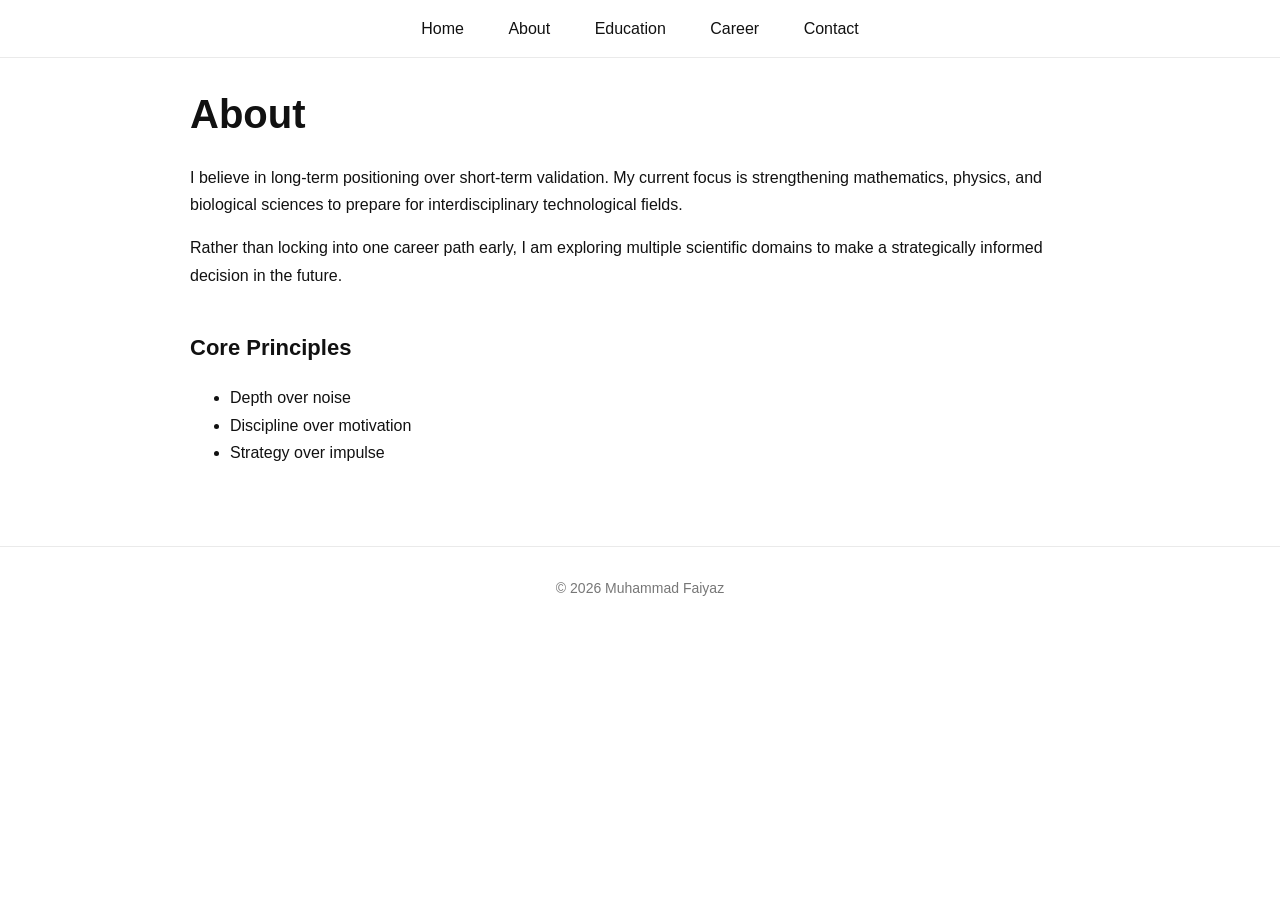
==== about.html @ 3b271a22 "Add files via upload" ====
<!DOCTYPE html>
<html>
<head>
    <title>About - Muhammad Faiyaz</title>
    <link rel="stylesheet" href="style.css">
</head>
<body>

<nav>
    <a href="index.html">Home</a>
    <a href="about.html">About</a>
    <a href="education.html">Education</a>
    <a href="career.html">Career</a>
    <a href="contact.html">Contact</a>
</nav>

<div class="container">
    <h1>About</h1>

    <p>
        I believe in long-term positioning over short-term validation. My current
        focus is strengthening mathematics, physics, and biological sciences to
        prepare for interdisciplinary technological fields.
    </p>

    <p>
        Rather than locking into one career path early, I am exploring multiple
        scientific domains to make a strategically informed decision in the future.
    </p>

    <h2>Core Principles</h2>
    <ul>
        <li>Depth over noise</li>
        <li>Discipline over motivation</li>
        <li>Strategy over impulse</li>
    </ul>
</div>

<div class="footer">
    © 2026 Muhammad Faiyaz 
</div>

</body>
</html>
---- style.css ----
body {
    margin: 0;
    font-family: -apple-system, BlinkMacSystemFont, "Segoe UI", Roboto, Arial, sans-serif;
    background-color: #ffffff;
    color: #111111;
    line-height: 1.7;
}

.container {
    max-width: 900px;
    margin: 80px auto;
    padding: 0 20px;
}

nav {
    position: fixed;
    top: 0;
    width: 100%;
    background: #ffffff;
    border-bottom: 1px solid #eaeaea;
    padding: 15px 0;
    text-align: center;
}

nav a {
    text-decoration: none;
    color: #111;
    margin: 0 20px;
    font-weight: 500;
}

nav a:hover {
    border-bottom: 2px solid #111;
}

h1 {
    font-size: 40px;
    font-weight: 600;
    margin-bottom: 10px;
}

h2 {
    font-size: 22px;
    margin-top: 40px;
}

.subtitle {
    font-size: 16px;
    color: #555;
    margin-bottom: 30px;
}

.education-layout {
    display: flex;
    align-items: flex-start;
    gap: 30px;
    margin-top: 40px;
}

.school-image {
    width: 180px;
    height: 180px;
    border-radius: 50%;
    object-fit: cover;
}

.footer {
    text-align: center;
    margin-top: 80px;
    padding: 30px 0;
    border-top: 1px solid #eaeaea;
    font-size: 14px;
    color: #777;
}
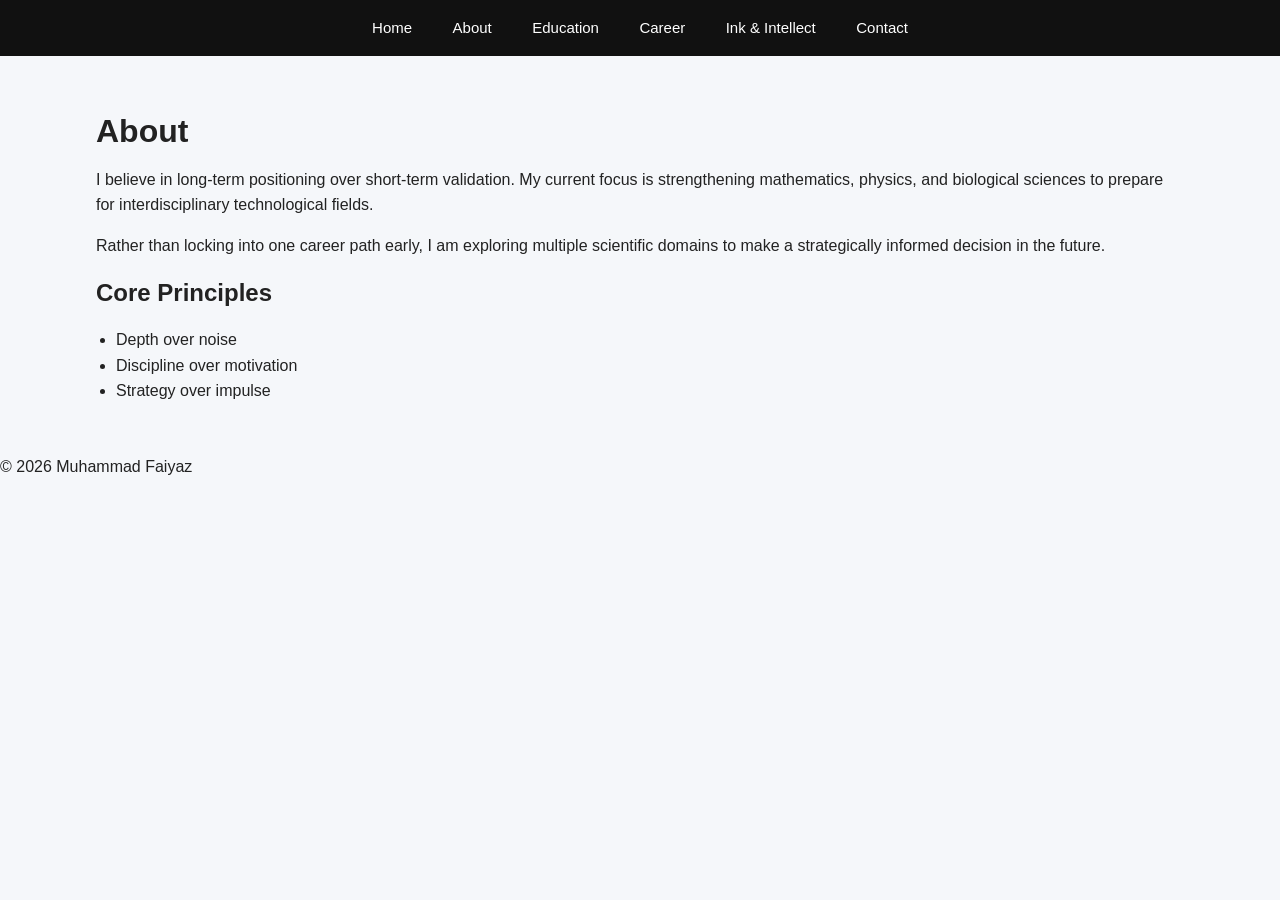
==== commit 2b04cb14: "Add files via upload" ====
--- a/about.html
+++ b/about.html
@@ -10,7 +10,8 @@
     <a href="index.html">Home</a>
     <a href="about.html">About</a>
     <a href="education.html">Education</a>
-    <a href="career.html">Career</a>
+    <a href="career.html">Career</a> 
+    <a href="ink.html">Ink & Intellect</a>
     <a href="contact.html">Contact</a>
 </nav>
 
--- a/style.css
+++ b/style.css
@@ -1,74 +1,143 @@
-body {
+/* ============================= */
+/* Global Reset & Base Styling  */
+/* ============================= */
+
+* {
     margin: 0;
-    font-family: -apple-system, BlinkMacSystemFont, "Segoe UI", Roboto, Arial, sans-serif;
-    background-color: #ffffff;
-    color: #111111;
-    line-height: 1.7;
+    padding: 0;
+    box-sizing: border-box;
 }
 
-.container {
-    max-width: 900px;
-    margin: 80px auto;
-    padding: 0 20px;
+body {
+    font-family: "Segoe UI", Arial, sans-serif;
+    line-height: 1.6;
+    background-color: #f5f7fa;
+    color: #222;
 }
 
+/* ============================= */
+/* Navigation Bar               */
+/* ============================= */
+
 nav {
-    position: fixed;
-    top: 0;
-    width: 100%;
-    background: #ffffff;
-    border-bottom: 1px solid #eaeaea;
+    background-color: #111;
     padding: 15px 0;
     text-align: center;
 }
 
 nav a {
+    color: white;
     text-decoration: none;
-    color: #111;
-    margin: 0 20px;
+    margin: 0 18px;
     font-weight: 500;
+    font-size: 15px;
+    transition: 0.3s ease;
 }
 
 nav a:hover {
-    border-bottom: 2px solid #111;
+    color: #00bcd4;
 }
 
-h1 {
-    font-size: 40px;
-    font-weight: 600;
-    margin-bottom: 10px;
+/* ============================= */
+/* Main Container               */
+/* ============================= */
+
+.container {
+    width: 85%;
+    max-width: 1100px;
+    margin: 50px auto;
 }
 
-h2 {
-    font-size: 22px;
-    margin-top: 40px;
+/* ============================= */
+/* Profile Layout (Home Page)   */
+/* ============================= */
+
+.education-layout {
+    display: flex;
+    align-items: flex-start;
+    gap: 50px;
+}
+
+.school-image {
+    width: 220px;
+    height: 220px;
+    border-radius: 50%;
+    object-fit: cover;
+    box-shadow: 0 6px 18px rgba(0,0,0,0.15);
+}
+
+/* ============================= */
+/* Typography                   */
+/* ============================= */
+
+h1 {
+    font-size: 32px;
+    margin-bottom: 10px;
 }
 
 .subtitle {
     font-size: 16px;
-    color: #555;
-    margin-bottom: 30px;
+    color: #666;
+    margin-bottom: 20px;
 }
 
-.education-layout {
-    display: flex;
-    align-items: flex-start;
-    gap: 30px;
-    margin-top: 40px;
+p {
+    margin-bottom: 15px;
+    font-size: 16px;
 }
 
-.school-image {
-    width: 180px;
-    height: 180px;
-    border-radius: 50%;
-    object-fit: cover;
+/* Subheadings (for other pages) */
+
+h2 {
+    font-size: 24px;
+    margin-bottom: 15px;
 }
 
-.footer {
+h3 {
+    font-size: 18px;
+    margin-top: 25px;
+    margin-bottom: 10px;
+    font-weight: 600;
+}
+
+ul {
+    margin-left: 20px;
+    margin-bottom: 15px;
+}
+
+/* ============================= */
+/* Footer                       */
+/* ============================= */
+
+footer {
     text-align: center;
-    margin-top: 80px;
-    padding: 30px 0;
-    border-top: 1px solid #eaeaea;
+    padding: 20px;
+    margin-top: 60px;
     font-size: 14px;
-    color: #777;
+    color: #666;
+    border-top: 1px solid #ddd;
+}
+
+/* ============================= */
+/* Responsive Design            */
+/* ============================= */
+
+@media (max-width: 768px) {
+
+    .education-layout {
+        flex-direction: column;
+        align-items: center;
+        text-align: center;
+    }
+
+    .school-image {
+        width: 180px;
+        height: 180px;
+        margin-bottom: 20px;
+    }
+
+    nav a {
+        display: block;
+        margin: 10px 0;
+    }
 }
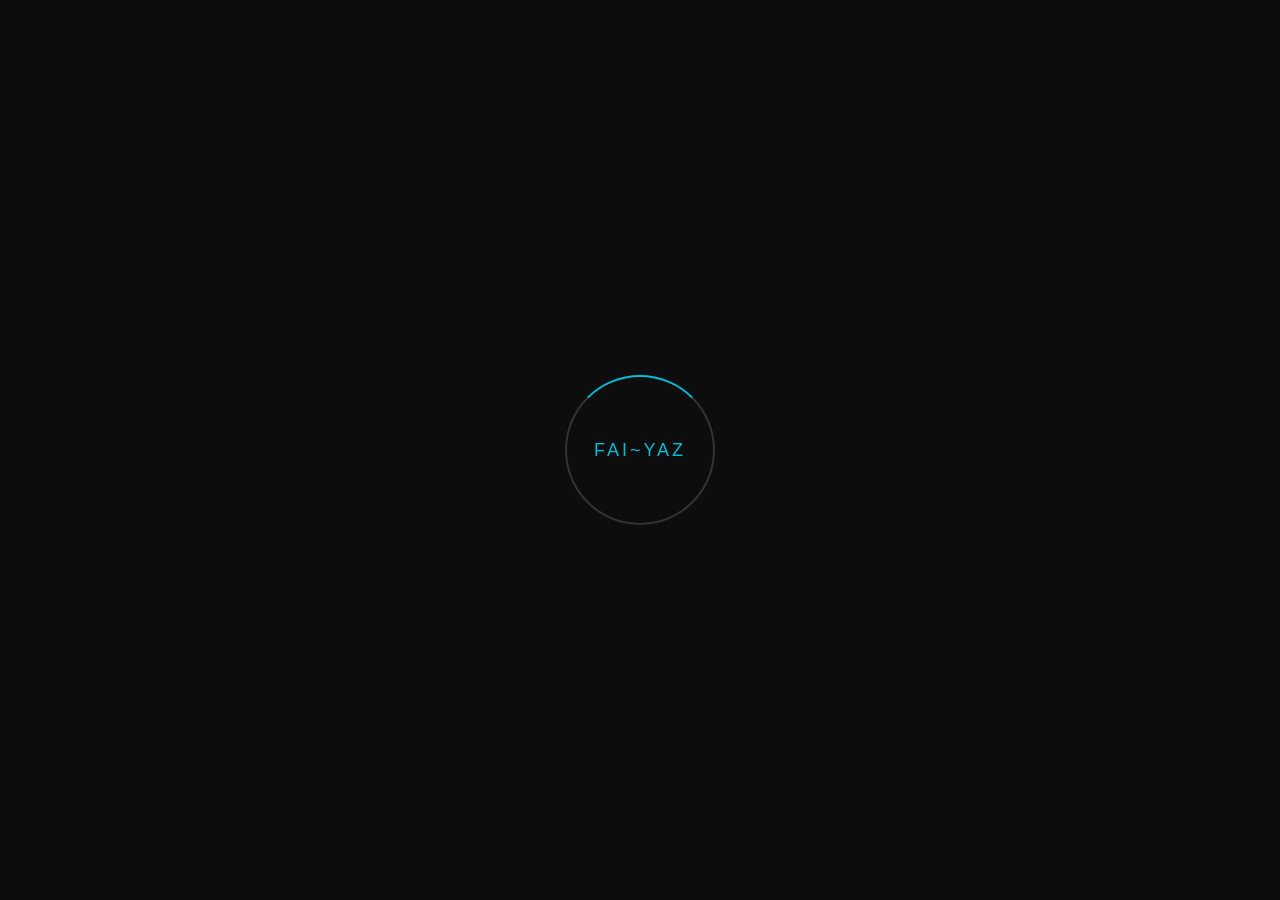
==== commit eb9bdd45: "Add files via upload" ====
--- a/about.html
+++ b/about.html
@@ -5,6 +5,11 @@
     <link rel="stylesheet" href="style.css">
 </head>
 <body>
+<div id="loader">
+    <div class="loader-circle">
+        <span>FAI~YAZ</span>
+    </div>
+</div>
 
 <nav>
     <a href="index.html">Home</a>
@@ -40,6 +45,12 @@
 <div class="footer">
     © 2026 Muhammad Faiyaz 
 </div>
-
+<script>
+window.addEventListener("load", function() {
+    setTimeout(function() {
+        document.getElementById("loader").classList.add("fade-out");
+    }, 1500);
+});
+</script>
 </body>
 </html>
--- a/style.css
+++ b/style.css
@@ -86,8 +86,6 @@
     font-size: 16px;
 }
 
-/* Subheadings (for other pages) */
-
 h2 {
     font-size: 24px;
     margin-bottom: 15px;
@@ -119,6 +117,52 @@
 }
 
 /* ============================= */
+/* Futuristic Loader Animation  */
+/* ============================= */
+
+#loader {
+    position: fixed;
+    width: 100%;
+    height: 100%;
+    background: #0d0d0d;
+    display: flex;
+    justify-content: center;
+    align-items: center;
+    z-index: 9999;
+    transition: opacity 0.8s ease, visibility 0.8s ease;
+}
+
+#loader.fade-out {
+    opacity: 0;
+    visibility: hidden;
+}
+
+.loader-circle {
+    width: 150px;
+    height: 150px;
+    border: 2px solid #333;
+    border-top: 2px solid #00bcd4;
+    border-radius: 50%;
+    display: flex;
+    justify-content: center;
+    align-items: center;
+    animation: spin 1.6s linear infinite;
+}
+
+.loader-circle span {
+    position: absolute;
+    color: #00bcd4;
+    font-size: 18px;
+    letter-spacing: 3px;
+    font-weight: 500;
+}
+
+@keyframes spin {
+    0% { transform: rotate(0deg); }
+    100% { transform: rotate(360deg); }
+}
+
+/* ============================= */
 /* Responsive Design            */
 /* ============================= */
 
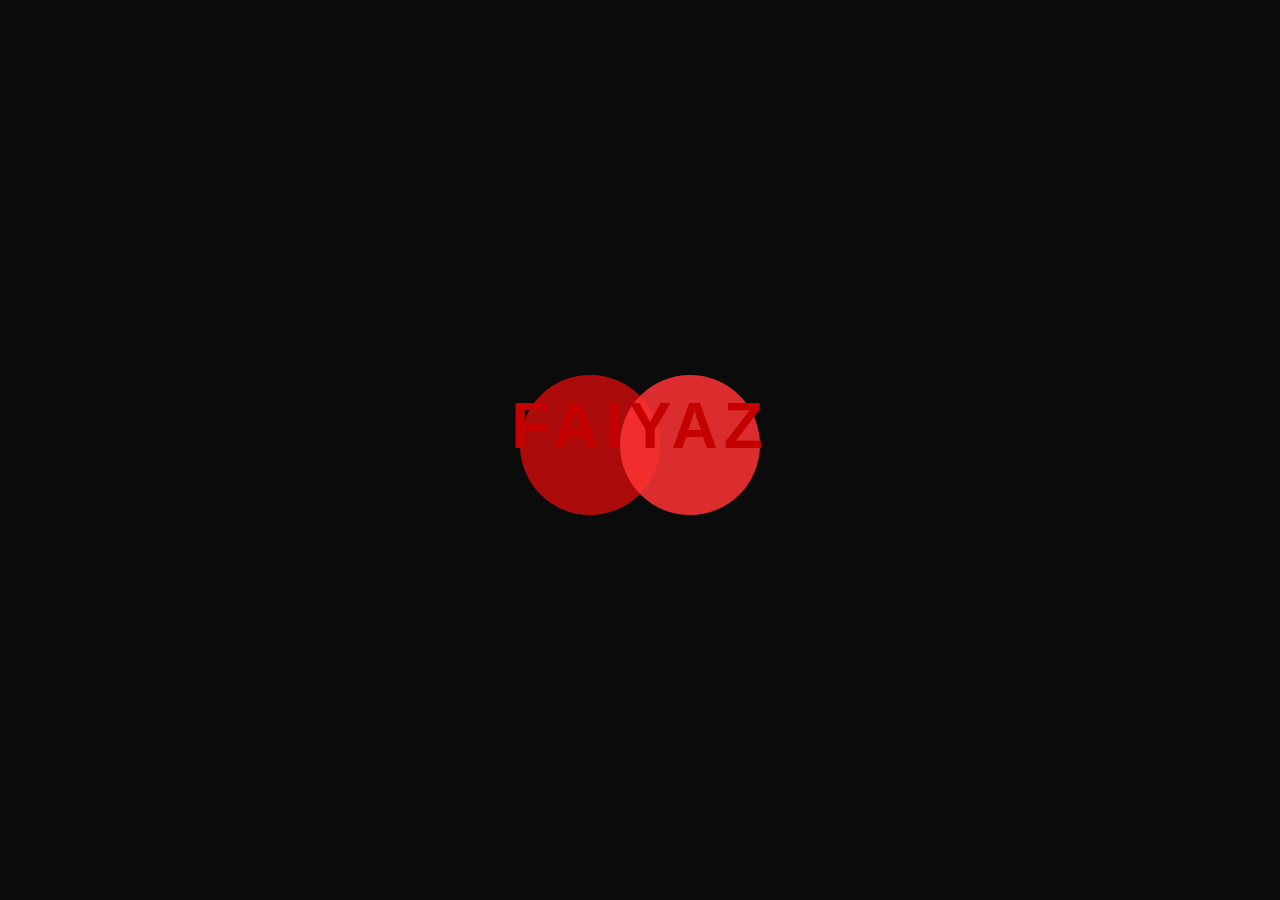
==== commit 12a40f37: "Add files via upload" ====
--- a/about.html
+++ b/about.html
@@ -6,11 +6,12 @@
 </head>
 <body>
 <div id="loader">
-    <div class="loader-circle">
-        <span>FAI~YAZ</span>
+    <div class="loader-content">
+        <div class="circle circle-left"></div>
+        <div class="circle circle-right"></div>
+        <h1 class="loader-text">FAIYAZ</h1>
     </div>
 </div>
-
 <nav>
     <a href="index.html">Home</a>
     <a href="about.html">About</a>
@@ -49,7 +50,7 @@
 window.addEventListener("load", function() {
     setTimeout(function() {
         document.getElementById("loader").classList.add("fade-out");
-    }, 1500);
+    }, 2200);
 });
 </script>
 </body>
--- a/style.css
+++ b/style.css
@@ -117,19 +117,20 @@
 }
 
 /* ============================= */
-/* Futuristic Loader Animation  */
+/* Advanced Identity Loader */
 /* ============================= */
 
 #loader {
     position: fixed;
     width: 100%;
     height: 100%;
-    background: #0d0d0d;
+    background: #0b0b0b;
     display: flex;
     justify-content: center;
     align-items: center;
     z-index: 9999;
-    transition: opacity 0.8s ease, visibility 0.8s ease;
+    overflow: hidden;
+    transition: opacity 0.6s ease, visibility 0.6s ease;
 }
 
 #loader.fade-out {
@@ -137,51 +138,58 @@
     visibility: hidden;
 }
 
-.loader-circle {
-    width: 150px;
+.loader-content {
+    position: relative;
+    width: 400px;
     height: 150px;
-    border: 2px solid #333;
-    border-top: 2px solid #00bcd4;
-    border-radius: 50%;
-    display: flex;
-    justify-content: center;
-    align-items: center;
-    animation: spin 1.6s linear infinite;
 }
 
-.loader-circle span {
+.loader-text {
     position: absolute;
-    color: #00bcd4;
-    font-size: 18px;
-    letter-spacing: 3px;
-    font-weight: 500;
+    width: 100%;
+    text-align: center;
+    font-size: 64px;
+    font-weight: 900;
+    letter-spacing: 6px;
+    color: #c40000;
+    font-family: Impact, Haettenschweiler, 'Arial Black', sans-serif;
+    animation: textReveal 1.2s ease forwards;
 }
 
-@keyframes spin {
-    0% { transform: rotate(0deg); }
-    100% { transform: rotate(360deg); }
+.circle {
+    position: absolute;
+    width: 140px;
+    height: 140px;
+    border-radius: 50%;
+    opacity: 0.85;
+    mix-blend-mode: screen;
 }
 
-/* ============================= */
-/* Responsive Design            */
-/* ============================= */
+.circle-left {
+    background: #c40000;
+    left: 80px;
+    animation: slideLeft 1.2s ease forwards;
+}
 
-@media (max-width: 768px) {
+.circle-right {
+    background: #ff2a2a;
+    right: 80px;
+    animation: slideRight 1.2s ease forwards;
+}
 
-    .education-layout {
-        flex-direction: column;
-        align-items: center;
-        text-align: center;
-    }
+/* Animations */
 
-    .school-image {
-        width: 180px;
-        height: 180px;
-        margin-bottom: 20px;
-    }
+@keyframes slideLeft {
+    0% { transform: translateX(-120px); opacity: 0; }
+    100% { transform: translateX(0); opacity: 0.85; }
+}
 
-    nav a {
-        display: block;
-        margin: 10px 0;
-    }
+@keyframes slideRight {
+    0% { transform: translateX(120px); opacity: 0; }
+    100% { transform: translateX(0); opacity: 0.85; }
+}
+
+@keyframes textReveal {
+    0% { letter-spacing: 20px; opacity: 0; }
+    100% { letter-spacing: 6px; opacity: 1; }
 }
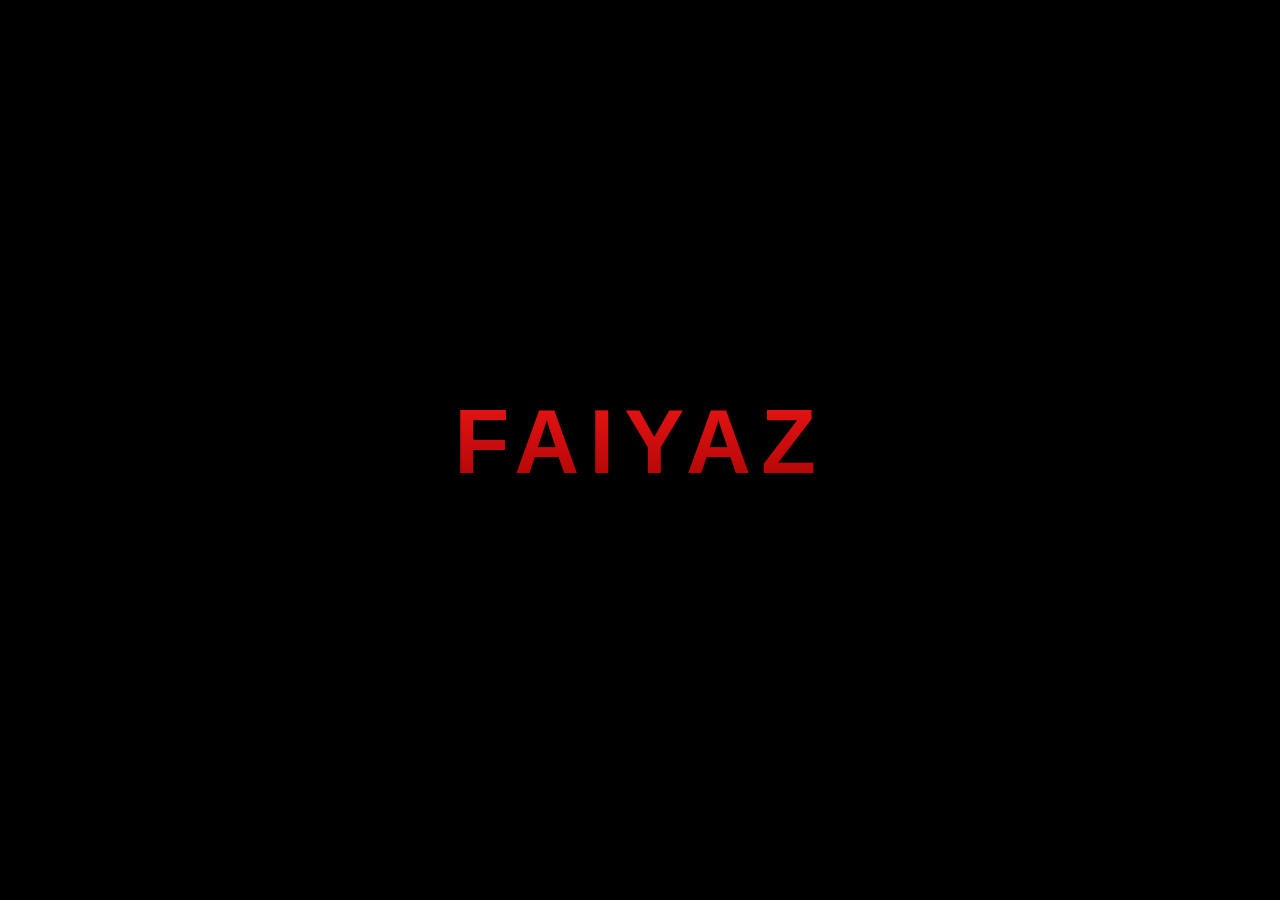
==== commit 1e9e0e12: "Fixed index and style with live clock" ====
--- a/about.html
+++ b/about.html
@@ -1,57 +1,57 @@
-<!DOCTYPE html>
-<html>
-<head>
-    <title>About - Muhammad Faiyaz</title>
-    <link rel="stylesheet" href="style.css">
-</head>
-<body>
-<div id="loader">
-    <div class="loader-content">
-        <div class="circle circle-left"></div>
-        <div class="circle circle-right"></div>
-        <h1 class="loader-text">FAIYAZ</h1>
-    </div>
-</div>
-<nav>
-    <a href="index.html">Home</a>
-    <a href="about.html">About</a>
-    <a href="education.html">Education</a>
-    <a href="career.html">Career</a> 
-    <a href="ink.html">Ink & Intellect</a>
-    <a href="contact.html">Contact</a>
-</nav>
-
-<div class="container">
-    <h1>About</h1>
-
-    <p>
-        I believe in long-term positioning over short-term validation. My current
-        focus is strengthening mathematics, physics, and biological sciences to
-        prepare for interdisciplinary technological fields.
-    </p>
-
-    <p>
-        Rather than locking into one career path early, I am exploring multiple
-        scientific domains to make a strategically informed decision in the future.
-    </p>
-
-    <h2>Core Principles</h2>
-    <ul>
-        <li>Depth over noise</li>
-        <li>Discipline over motivation</li>
-        <li>Strategy over impulse</li>
-    </ul>
-</div>
-
-<div class="footer">
-    © 2026 Muhammad Faiyaz 
-</div>
-<script>
-window.addEventListener("load", function() {
-    setTimeout(function() {
-        document.getElementById("loader").classList.add("fade-out");
-    }, 2200);
-});
-</script>
-</body>
+<!DOCTYPE html>
+<html>
+<head>
+    <title>About - Muhammad Faiyaz</title>
+    <link rel="stylesheet" href="style.css">
+</head>
+<body>
+<div id="loader">
+    <div class="loader-content">
+        <div class="circle circle-left"></div>
+        <div class="circle circle-right"></div>
+        <h1 class="loader-text">FAIYAZ</h1>
+    </div>
+</div>
+<nav>
+    <a href="index.html">Home</a>
+    <a href="about.html">About</a>
+    <a href="education.html">Education</a>
+    <a href="career.html">Career</a> 
+    <a href="ink.html">Ink & Intellect</a>
+    <a href="contact.html">Contact</a>
+</nav>
+
+<div class="container">
+    <h1>About</h1>
+
+    <p>
+        I believe in long-term positioning over short-term validation. My current
+        focus is strengthening mathematics, physics, and biological sciences to
+        prepare for interdisciplinary technological fields.
+    </p>
+
+    <p>
+        Rather than locking into one career path early, I am exploring multiple
+        scientific domains to make a strategically informed decision in the future.
+    </p>
+
+    <h2>Core Principles</h2>
+    <ul>
+        <li>Depth over noise</li>
+        <li>Discipline over motivation</li>
+        <li>Strategy over impulse</li>
+    </ul>
+</div>
+
+<div class="footer">
+    © 2026 Muhammad Faiyaz 
+</div>
+<script>
+window.addEventListener("load", function() {
+    setTimeout(function() {
+        document.getElementById("loader").classList.add("fade-out");
+    }, 2200);
+});
+</script>
+</body>
 </html>
--- a/style.css
+++ b/style.css
@@ -1,195 +1,246 @@
-/* ============================= */
-/* Global Reset & Base Styling  */
-/* ============================= */
-
-* {
-    margin: 0;
-    padding: 0;
-    box-sizing: border-box;
-}
-
-body {
-    font-family: "Segoe UI", Arial, sans-serif;
-    line-height: 1.6;
-    background-color: #f5f7fa;
-    color: #222;
-}
-
-/* ============================= */
-/* Navigation Bar               */
-/* ============================= */
-
-nav {
-    background-color: #111;
-    padding: 15px 0;
-    text-align: center;
-}
-
-nav a {
-    color: white;
-    text-decoration: none;
-    margin: 0 18px;
-    font-weight: 500;
-    font-size: 15px;
-    transition: 0.3s ease;
-}
-
-nav a:hover {
-    color: #00bcd4;
-}
-
-/* ============================= */
-/* Main Container               */
-/* ============================= */
-
-.container {
-    width: 85%;
-    max-width: 1100px;
-    margin: 50px auto;
-}
-
-/* ============================= */
-/* Profile Layout (Home Page)   */
-/* ============================= */
-
-.education-layout {
-    display: flex;
-    align-items: flex-start;
-    gap: 50px;
-}
-
-.school-image {
-    width: 220px;
-    height: 220px;
-    border-radius: 50%;
-    object-fit: cover;
-    box-shadow: 0 6px 18px rgba(0,0,0,0.15);
-}
-
-/* ============================= */
-/* Typography                   */
-/* ============================= */
-
-h1 {
-    font-size: 32px;
-    margin-bottom: 10px;
-}
-
-.subtitle {
-    font-size: 16px;
-    color: #666;
-    margin-bottom: 20px;
-}
-
-p {
-    margin-bottom: 15px;
-    font-size: 16px;
-}
-
-h2 {
-    font-size: 24px;
-    margin-bottom: 15px;
-}
-
-h3 {
-    font-size: 18px;
-    margin-top: 25px;
-    margin-bottom: 10px;
-    font-weight: 600;
-}
-
-ul {
-    margin-left: 20px;
-    margin-bottom: 15px;
-}
-
-/* ============================= */
-/* Footer                       */
-/* ============================= */
-
-footer {
-    text-align: center;
-    padding: 20px;
-    margin-top: 60px;
-    font-size: 14px;
-    color: #666;
-    border-top: 1px solid #ddd;
-}
-
-/* ============================= */
-/* Advanced Identity Loader */
-/* ============================= */
-
-#loader {
-    position: fixed;
-    width: 100%;
-    height: 100%;
-    background: #0b0b0b;
-    display: flex;
-    justify-content: center;
-    align-items: center;
-    z-index: 9999;
-    overflow: hidden;
-    transition: opacity 0.6s ease, visibility 0.6s ease;
-}
-
-#loader.fade-out {
-    opacity: 0;
-    visibility: hidden;
-}
-
-.loader-content {
-    position: relative;
-    width: 400px;
-    height: 150px;
-}
-
-.loader-text {
-    position: absolute;
-    width: 100%;
-    text-align: center;
-    font-size: 64px;
-    font-weight: 900;
-    letter-spacing: 6px;
-    color: #c40000;
-    font-family: Impact, Haettenschweiler, 'Arial Black', sans-serif;
-    animation: textReveal 1.2s ease forwards;
-}
-
-.circle {
-    position: absolute;
-    width: 140px;
-    height: 140px;
-    border-radius: 50%;
-    opacity: 0.85;
-    mix-blend-mode: screen;
-}
-
-.circle-left {
-    background: #c40000;
-    left: 80px;
-    animation: slideLeft 1.2s ease forwards;
-}
-
-.circle-right {
-    background: #ff2a2a;
-    right: 80px;
-    animation: slideRight 1.2s ease forwards;
-}
-
-/* Animations */
-
-@keyframes slideLeft {
-    0% { transform: translateX(-120px); opacity: 0; }
-    100% { transform: translateX(0); opacity: 0.85; }
-}
-
-@keyframes slideRight {
-    0% { transform: translateX(120px); opacity: 0; }
-    100% { transform: translateX(0); opacity: 0.85; }
-}
-
-@keyframes textReveal {
-    0% { letter-spacing: 20px; opacity: 0; }
-    100% { letter-spacing: 6px; opacity: 1; }
+/* ============================= */
+/* RESET */
+/* ============================= */
+* {
+    margin: 0;
+    padding: 0;
+    box-sizing: border-box;
+}
+
+/* ============================= */
+/* PREMIUM LIGHT-TECH THEME */
+/* ============================= */
+body {
+    font-family: 'Segoe UI', sans-serif;
+    background: linear-gradient(to bottom, #f4f6f9, #e9edf3);
+    color: #1a1a1a;
+    line-height: 1.7;
+    overflow-x: hidden;
+}
+
+body::before {
+    content: "";
+    position: fixed;
+    inset: 0;
+    background: radial-gradient(circle at 80% 20%, rgba(0,0,0,0.03), transparent 40%);
+    z-index: -1;
+}
+
+/* ============================= */
+/* NAVIGATION */
+/* ============================= */
+nav {
+    position: fixed;
+    top: 0;
+    width: 100%;
+    padding: 18px 60px;
+    background: rgba(255,255,255,0.85);
+    backdrop-filter: blur(8px);
+    border-bottom: 1px solid #e0e0e0;
+    display: flex;
+    justify-content: space-between;
+    align-items: center;
+    z-index: 1000;
+}
+
+/* Wrapper for the links to separate them from the clock */
+.nav-links {
+    display: flex;
+    align-items: center;
+}
+
+.nav-links a {
+    text-decoration: none;
+    color: #333;
+    margin-left: 30px;
+    font-size: 14px;
+    letter-spacing: 1px;
+    transition: 0.3s ease;
+}
+
+.nav-links a:hover {
+    color: #c40000;
+}
+
+/* ============================= */
+/* LIVE DATE & TIME WIDGET */
+/* ============================= */
+.live-datetime-widget {
+    font-family: inherit; 
+    display: inline-flex;
+    align-items: center;
+    font-weight: 600;
+    font-size: 14px;
+    color: #333;
+}
+
+.digit-box {
+    display: inline-block;
+    position: relative;
+    height: 1.2em; 
+    width: 1ch; 
+    overflow: hidden;
+    vertical-align: bottom;
+    text-align: center;
+}
+
+.current-digit {
+    display: inline-block;
+    position: relative;
+    width: 100%;
+    top: 0;
+}
+
+.new-digit {
+    display: inline-block;
+    position: absolute;
+    width: 100%;
+    left: 0;
+    top: -100%; 
+}
+
+/* ============================= */
+/* CONTAINER & LAYOUT */
+/* ============================= */
+.container {
+    width: 85%;
+    max-width: 1100px;
+    margin: 140px auto 80px auto; 
+}
+
+.education-layout {
+    display: flex;
+    gap: 40px;
+    align-items: center;
+}
+
+/* ============================= */
+/* ADVANCED PANELS */
+/* ============================= */
+.tech-panel {
+    background: white;
+    padding: 50px;
+    margin-bottom: 60px;
+    border-radius: 14px;
+    box-shadow: 0 15px 40px rgba(0,0,0,0.05);
+    transition: 0.4s ease;
+}
+
+.tech-panel:hover {
+    transform: translateY(-6px);
+    box-shadow: 0 20px 60px rgba(0,0,0,0.08);
+}
+
+/* ============================= */
+/* TYPOGRAPHY */
+/* ============================= */
+h1 {
+    font-size: 42px;
+    font-weight: 700;
+    margin-bottom: 15px;
+    letter-spacing: 2px;
+}
+
+.subtitle {
+    font-size: 18px;
+    color: #c40000;
+    margin-bottom: 20px;
+    font-weight: 600;
+}
+
+h2 {
+    font-size: 24px;
+    margin-bottom: 20px;
+    color: #c40000;
+}
+
+h3 {
+    font-size: 18px;
+    margin-top: 20px;
+    margin-bottom: 10px;
+}
+
+p {
+    font-size: 16px;
+    color: #555;
+    margin-bottom: 15px;
+}
+
+ul {
+    margin-left: 20px;
+    margin-top: 10px;
+}
+
+/* ============================= */
+/* PROFILE IMAGE */
+/* ============================= */
+.school-image {
+    width: 220px;
+    height: 220px;
+    border-radius: 18px;
+    object-fit: cover;
+    box-shadow: 0 10px 30px rgba(0,0,0,0.1);
+}
+
+/* ============================= */
+/* FOOTER */
+/* ============================= */
+footer {
+    text-align: center;
+    padding: 40px;
+    color: #888;
+    font-size: 14px;
+    margin-top: 40px;
+}
+
+/* ============================= */
+/* CINEMATIC LOADER */
+/* ============================= */
+#loader {
+    position: fixed;
+    inset: 0;
+    background: black;
+    display: flex;
+    flex-direction: column;
+    justify-content: center;
+    align-items: center;
+    cursor: pointer;
+    z-index: 9999;
+    transition: opacity 0.6s ease, visibility 0.6s ease;
+}
+
+#loader.fade-out {
+    opacity: 0;
+    visibility: hidden;
+}
+
+.loader-text {
+    font-size: 90px;
+    font-weight: 900;
+    letter-spacing: 10px;
+    font-family: Impact, Haettenschweiler, 'Arial Black', sans-serif;
+    background: linear-gradient(to bottom, #ff1a1a, #990000);
+    -webkit-background-clip: text;
+    -webkit-text-fill-color: transparent;
+    animation: reveal 1.4s ease forwards;
+}
+
+@keyframes reveal {
+    0% { letter-spacing: 40px; opacity: 0; }
+    100% { letter-spacing: 10px; opacity: 1; }
+}
+
+.experience-btn {
+    margin-top: 40px;
+    padding: 12px 30px;
+    border: 1px solid #ff1a1a;
+    letter-spacing: 4px;
+    font-size: 13px;
+    color: #ff1a1a;
+    transition: 0.3s ease;
+}
+
+.experience-btn:hover {
+    background: #ff1a1a;
+    color: white;
 }
